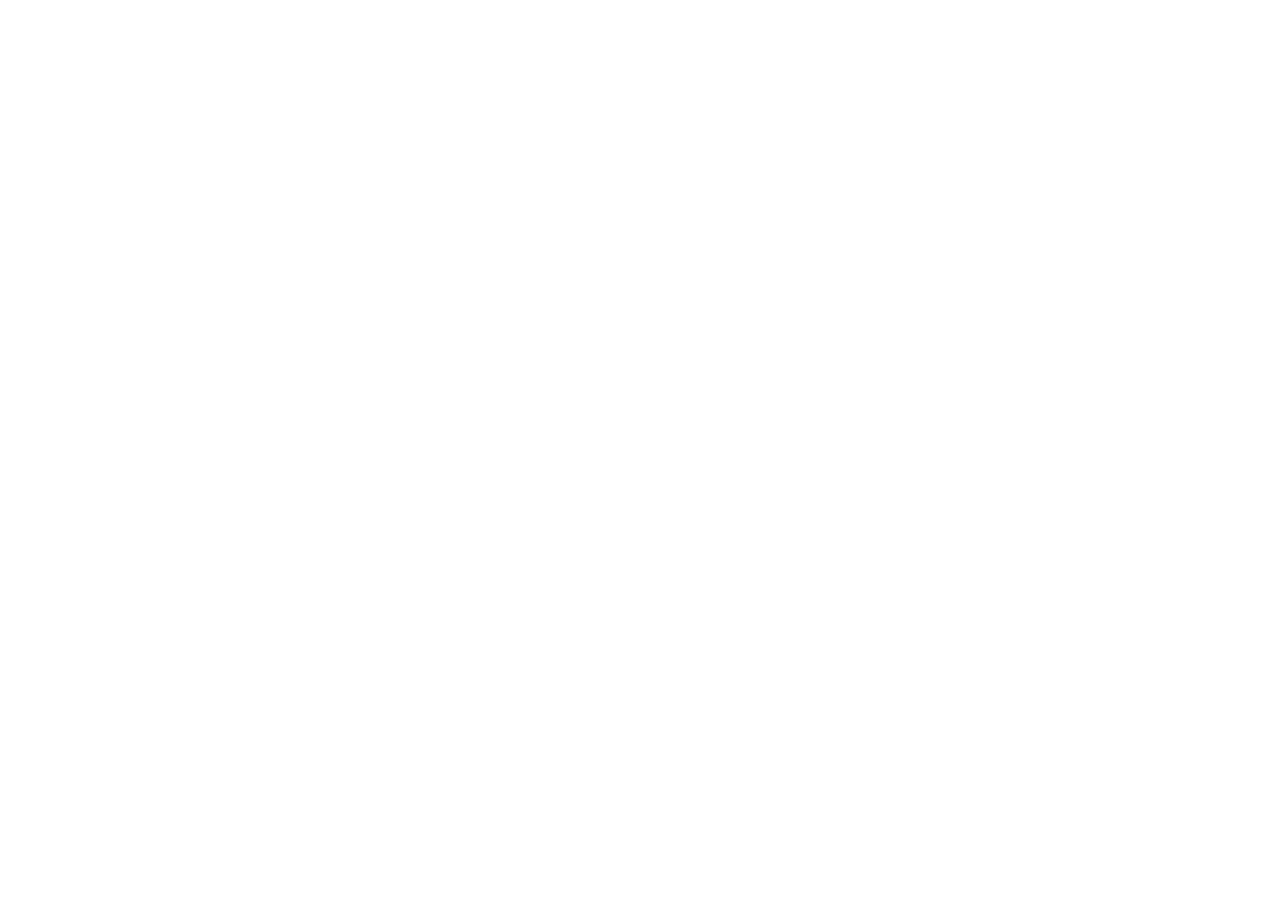
==== src/content/index.html @ 95c98eb6 "Project prepare" ====
<!DOCTYPE html>
<html lang="en">
  <head>
    <meta charset="UTF-8" />
    <meta name="viewport" content="width=device-width, initial-scale=1.0" />
    <meta http-equiv="X-UA-Compatible" content="ie=edge" />
    <title>Site title</title>
    <meta name="description" content="Description" />

    <!-- Title -->
    <meta property="og:title" content="" />
    <!-- OPTIONAL description. 2-4 sentences. -->
    <meta property="og:description" content="" />
    <!-- full url with http(s) ie. https://maciejkorsan.github.io/my-repo/ -->
    <meta property="og:url" content="" />
    <!-- full url to the image with http(s) ie. https://maciejkorsan.github.io/my-repo/assets/img/fb.png. Facebook suggests at least 1200 x 630. -->
    <meta property="og:image" content="" />
  </head>
  <body>

    <script src="js/main.js"></script>
  </body>
</html>
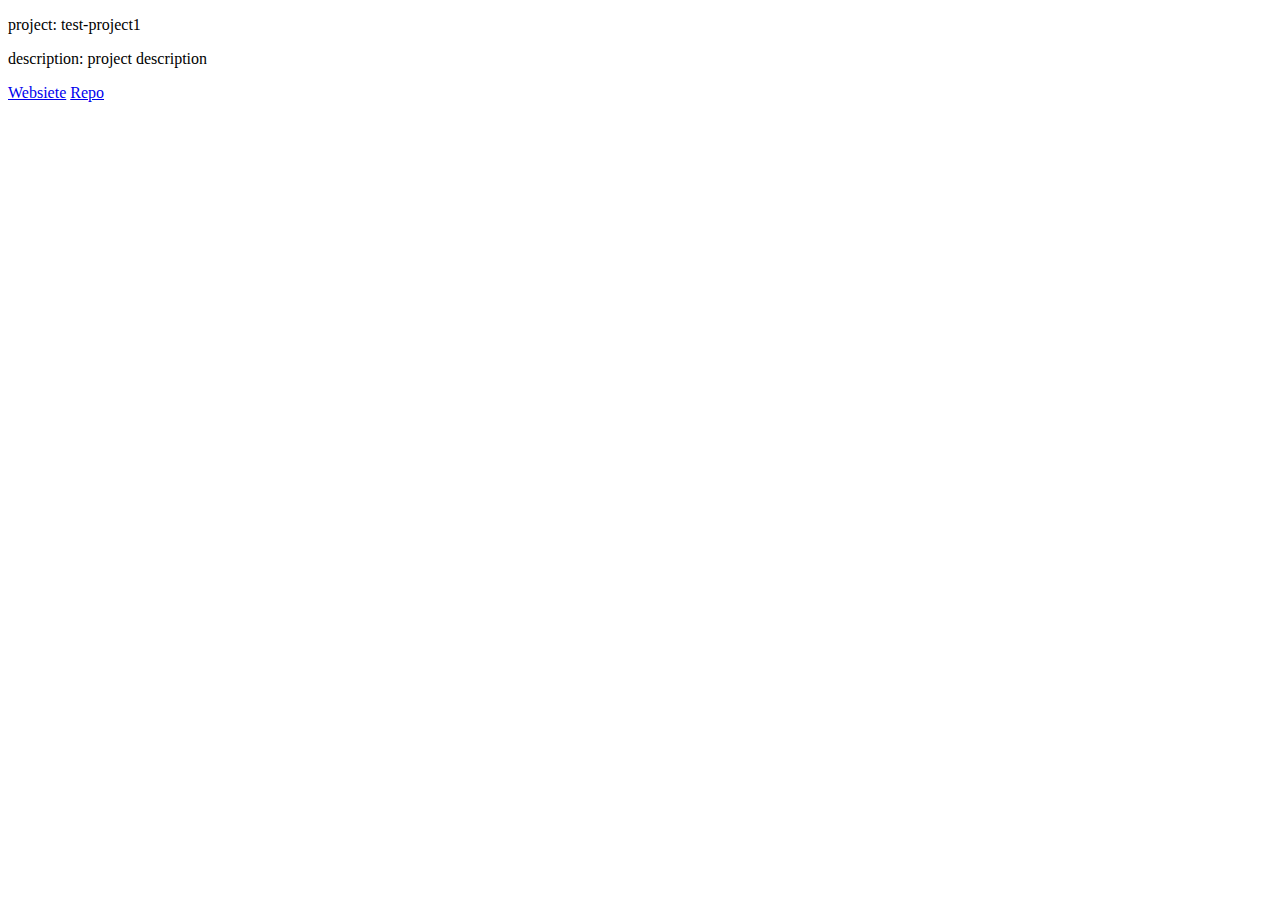
==== commit 0fdfbe33: "Start work at project card" ====
--- a/src/content/index.html
+++ b/src/content/index.html
@@ -15,9 +15,31 @@
     <meta property="og:url" content="" />
     <!-- full url to the image with http(s) ie. https://maciejkorsan.github.io/my-repo/assets/img/fb.png. Facebook suggests at least 1200 x 630. -->
     <meta property="og:image" content="" />
+    <link rel="stylesheet" href="css/main.css" />
   </head>
   <body>
+    <section class="container">
+      <div class="project">
+        <div class="project__header">
 
+        </div>
+        <div class="project__body">
+          <p>
+            <span>project:</span>
+            <span>test-project1</span>
+          </p>
+          <p>
+            <span>description:</span>
+            <span>project description</span>
+          </p>
+        </div>
+
+        <div class="project__footer">
+          <a class="project__link project__link--page" href="#">Websiete</a>
+          <a class="project__link project__link--repo" href="#">Repo</a>
+        </div>
+      </div>
+    </section>
     <script src="js/main.js"></script>
   </body>
 </html>
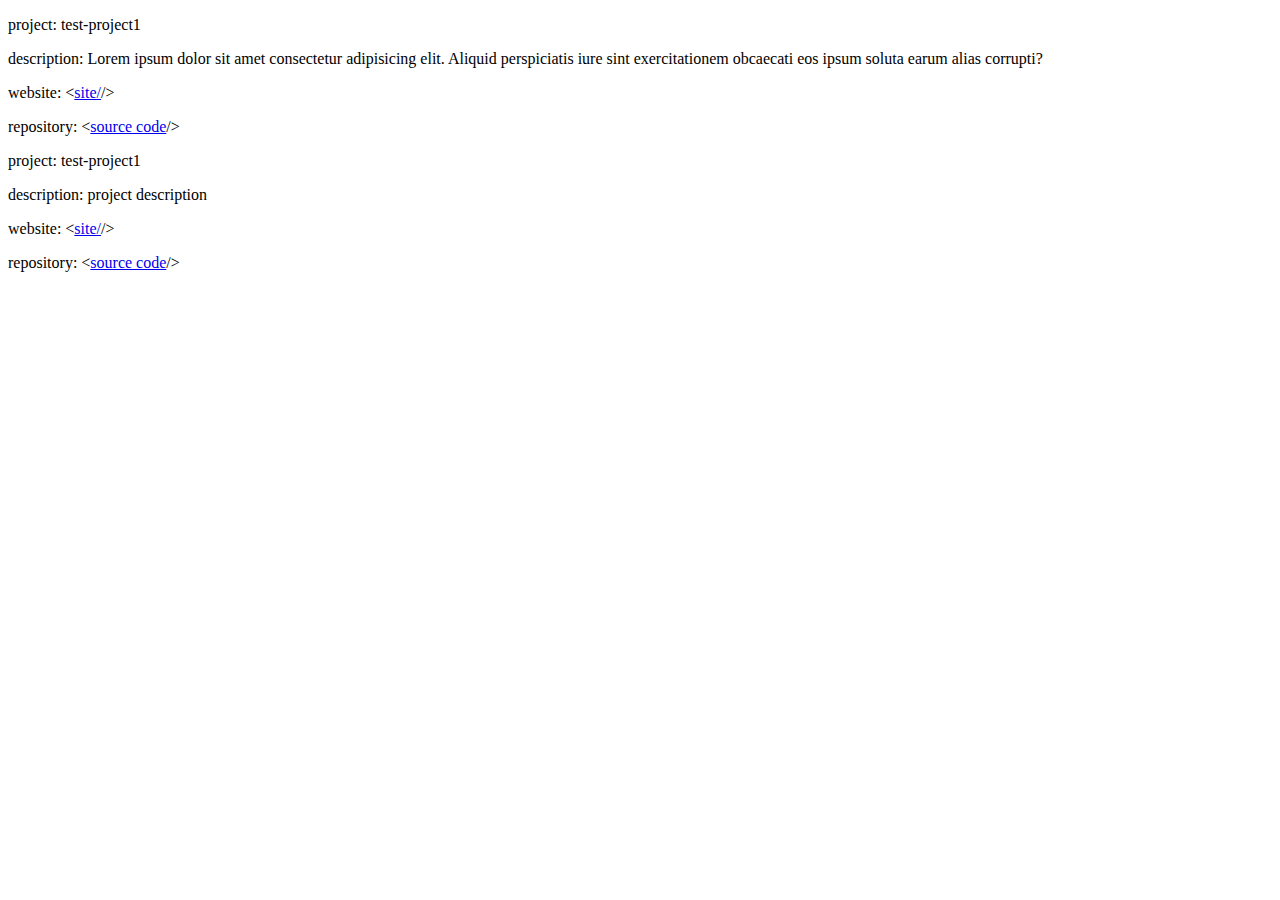
==== commit 7f600561: "Create card shape and simple data" ====
--- a/src/content/index.html
+++ b/src/content/index.html
@@ -19,26 +19,63 @@
   </head>
   <body>
     <section class="container">
-      <div class="project">
+      <article class="project">
         <div class="project__header">
-
+          <span class="project__circle project__circle--red"></span>
+          <span class="project__circle project__circle--yellow"></span>
+          <span class="project__circle project__circle--green"></span>
         </div>
-        <div class="project__body">
-          <p>
-            <span>project:</span>
+        <div class="project__content">
+          <p class="project__grid">
+            <span class="project__label">project:</span>
             <span>test-project1</span>
           </p>
-          <p>
-            <span>description:</span>
+          <p class="project__grid">
+            <span class="project__label">description:</span>
+            <span>Lorem ipsum dolor sit amet consectetur adipisicing elit. Aliquid perspiciatis iure sint exercitationem obcaecati eos ipsum soluta earum alias corrupti?</span>
+          </p>
+
+          <p class="project__grid">
+            <span class="project__label">website:</span>
+            <span>&#60;<a class="project__link project__link--page" href="#">site/</a>/&#62;</span>
+          </p>
+  
+          <p class="project__grid">
+            <span class="project__label">repository:</span>
+            <span>&#60;<a class="project__link project__link--repo" href="#">source code</a>/&#62;</span>
+          </p>
+        </div>
+      </article>
+    </section>
+
+    <section class="container">
+      <article class="project">
+        <div class="project__header">
+          <span class="project__circle project__circle--red"></span>
+          <span class="project__circle project__circle--yellow"></span>
+          <span class="project__circle project__circle--green"></span>
+        </div>
+        <div class="project__content">
+          <p class="project__grid">
+            <span class="project__label">project:</span>
+            <span>test-project1</span>
+          </p>
+          <p class="project__grid">
+            <span class="project__label">description:</span>
             <span>project description</span>
           </p>
+
+          <p class="project__grid">
+            <span class="project__label">website:</span>
+            <span>&#60;<a class="project__link project__link--page" href="#">site/</a>/&#62;</span>
+          </p>
+  
+          <p class="project__grid">
+            <span class="project__label">repository:</span>
+            <span>&#60;<a class="project__link project__link--repo" href="#">source code</a>/&#62;</span>
+          </p>
         </div>
-
-        <div class="project__footer">
-          <a class="project__link project__link--page" href="#">Websiete</a>
-          <a class="project__link project__link--repo" href="#">Repo</a>
-        </div>
-      </div>
+      </article>
     </section>
     <script src="js/main.js"></script>
   </body>
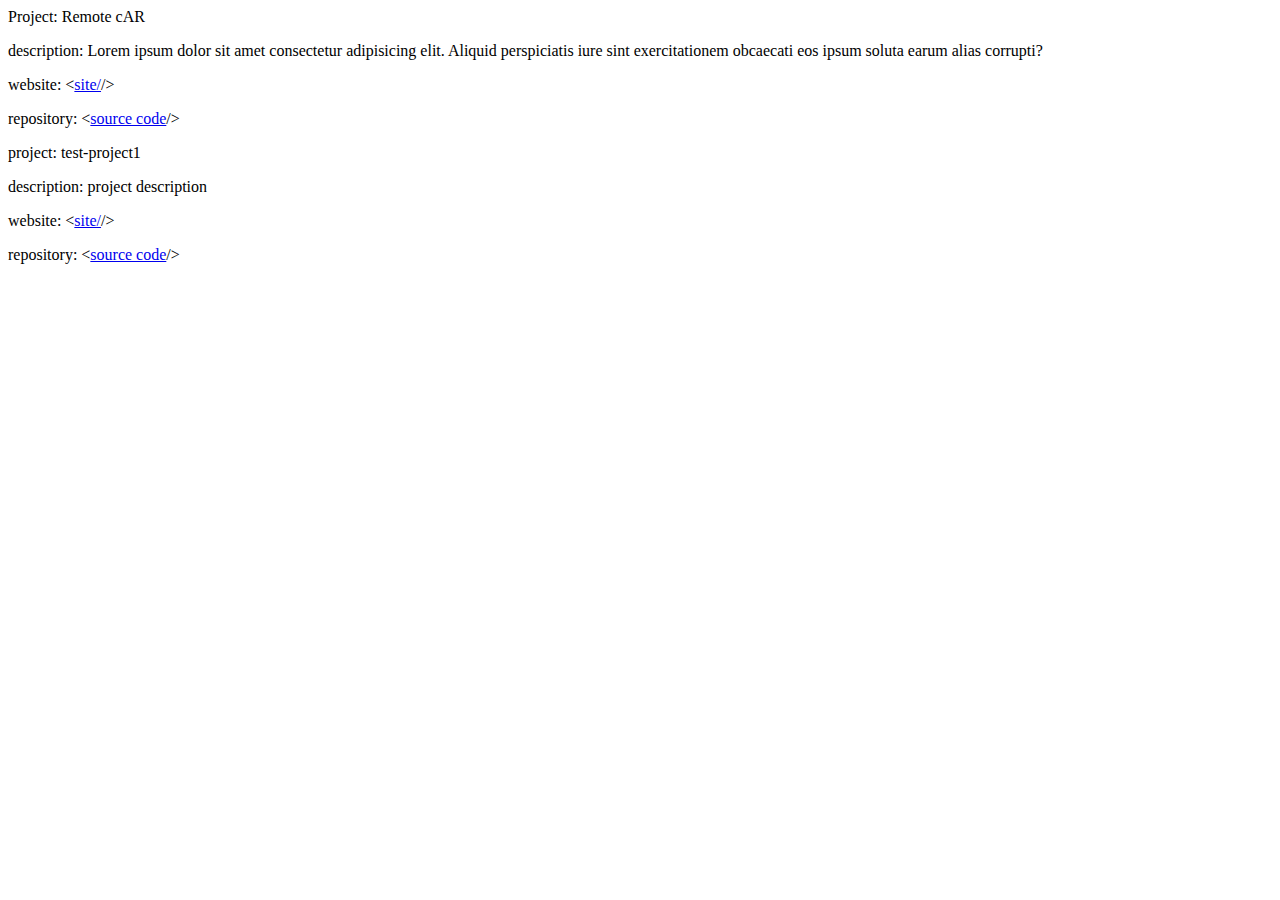
==== commit bbcd9f7e: "Separate project label and title in ttilebar" ====
--- a/src/content/index.html
+++ b/src/content/index.html
@@ -1,82 +1,85 @@
 <!DOCTYPE html>
 <html lang="en">
-  <head>
-    <meta charset="UTF-8" />
-    <meta name="viewport" content="width=device-width, initial-scale=1.0" />
-    <meta http-equiv="X-UA-Compatible" content="ie=edge" />
-    <title>Site title</title>
-    <meta name="description" content="Description" />
 
-    <!-- Title -->
-    <meta property="og:title" content="" />
-    <!-- OPTIONAL description. 2-4 sentences. -->
-    <meta property="og:description" content="" />
-    <!-- full url with http(s) ie. https://maciejkorsan.github.io/my-repo/ -->
-    <meta property="og:url" content="" />
-    <!-- full url to the image with http(s) ie. https://maciejkorsan.github.io/my-repo/assets/img/fb.png. Facebook suggests at least 1200 x 630. -->
-    <meta property="og:image" content="" />
-    <link rel="stylesheet" href="css/main.css" />
-  </head>
-  <body>
-    <section class="container">
-      <article class="project">
-        <div class="project__header">
-          <span class="project__circle project__circle--red"></span>
-          <span class="project__circle project__circle--yellow"></span>
-          <span class="project__circle project__circle--green"></span>
-        </div>
-        <div class="project__content">
-          <p class="project__grid">
-            <span class="project__label">project:</span>
-            <span>test-project1</span>
-          </p>
-          <p class="project__grid">
-            <span class="project__label">description:</span>
-            <span>Lorem ipsum dolor sit amet consectetur adipisicing elit. Aliquid perspiciatis iure sint exercitationem obcaecati eos ipsum soluta earum alias corrupti?</span>
-          </p>
+<head>
+  <meta charset="UTF-8" />
+  <meta name="viewport" content="width=device-width, initial-scale=1.0" />
+  <meta http-equiv="X-UA-Compatible" content="ie=edge" />
+  <title>Site title</title>
+  <meta name="description" content="Description" />
 
-          <p class="project__grid">
-            <span class="project__label">website:</span>
-            <span>&#60;<a class="project__link project__link--page" href="#">site/</a>/&#62;</span>
-          </p>
-  
-          <p class="project__grid">
-            <span class="project__label">repository:</span>
-            <span>&#60;<a class="project__link project__link--repo" href="#">source code</a>/&#62;</span>
-          </p>
-        </div>
-      </article>
-    </section>
+  <!-- Title -->
+  <meta property="og:title" content="" />
+  <!-- OPTIONAL description. 2-4 sentences. -->
+  <meta property="og:description" content="" />
+  <!-- full url with http(s) ie. https://maciejkorsan.github.io/my-repo/ -->
+  <meta property="og:url" content="" />
+  <!-- full url to the image with http(s) ie. https://maciejkorsan.github.io/my-repo/assets/img/fb.png. Facebook suggests at least 1200 x 630. -->
+  <meta property="og:image" content="" />
+  <link rel="stylesheet" href="css/main.css" />
+</head>
 
-    <section class="container">
-      <article class="project">
-        <div class="project__header">
-          <span class="project__circle project__circle--red"></span>
-          <span class="project__circle project__circle--yellow"></span>
-          <span class="project__circle project__circle--green"></span>
-        </div>
-        <div class="project__content">
-          <p class="project__grid">
-            <span class="project__label">project:</span>
-            <span>test-project1</span>
-          </p>
-          <p class="project__grid">
-            <span class="project__label">description:</span>
-            <span>project description</span>
-          </p>
+<body>
+  <section class="container">
+    <article class="project">
+      <div class="project__header">
+        
+        <span class="project__circle project__circle--red"></span>
+        <span class="project__circle project__circle--yellow"></span>
+        <span class="project__circle project__circle--green"></span>
+        <span class="project__titlebar">
+          <span class="project__title">Project:</span> 
+          <span class="project__name">Remote cAR</span>
+        </span>
+      </div>
+      <div class="project__content">
+        <p class="project__grid">
+          <span class="project__label">description:</span>
+          <span>Lorem ipsum dolor sit amet consectetur adipisicing elit. Aliquid perspiciatis iure sint exercitationem
+            obcaecati eos ipsum soluta earum alias corrupti?</span>
+        </p>
 
-          <p class="project__grid">
-            <span class="project__label">website:</span>
-            <span>&#60;<a class="project__link project__link--page" href="#">site/</a>/&#62;</span>
-          </p>
-  
-          <p class="project__grid">
-            <span class="project__label">repository:</span>
-            <span>&#60;<a class="project__link project__link--repo" href="#">source code</a>/&#62;</span>
-          </p>
-        </div>
-      </article>
-    </section>
-    <script src="js/main.js"></script>
-  </body>
-</html>
+        <p class="project__grid">
+          <span class="project__label">website:</span>
+          <span>&#60;<a class="project__link project__link--page" href="#">site/</a>/&#62;</span>
+        </p>
+
+        <p class="project__grid">
+          <span class="project__label">repository:</span>
+          <span>&#60;<a class="project__link project__link--repo" href="#">source code</a>/&#62;</span>
+        </p>
+      </div>
+    </article>
+
+    <article class="project">
+      <div class="project__header">
+        <span class="project__circle project__circle--red"></span>
+        <span class="project__circle project__circle--yellow"></span>
+        <span class="project__circle project__circle--green"></span>
+      </div>
+      <div class="project__content">
+        <p class="project__grid">
+          <span class="project__label">project:</span>
+          <span>test-project1</span>
+        </p>
+        <p class="project__grid">
+          <span class="project__label">description:</span>
+          <span>project description</span>
+        </p>
+
+        <p class="project__grid">
+          <span class="project__label">website:</span>
+          <span>&#60;<a class="project__link project__link--page" href="#">site/</a>/&#62;</span>
+        </p>
+
+        <p class="project__grid">
+          <span class="project__label">repository:</span>
+          <span>&#60;<a class="project__link project__link--repo" href="#">source code</a>/&#62;</span>
+        </p>
+      </div>
+    </article>
+  </section>
+  <script src="js/main.js"></script>
+</body>
+
+</html>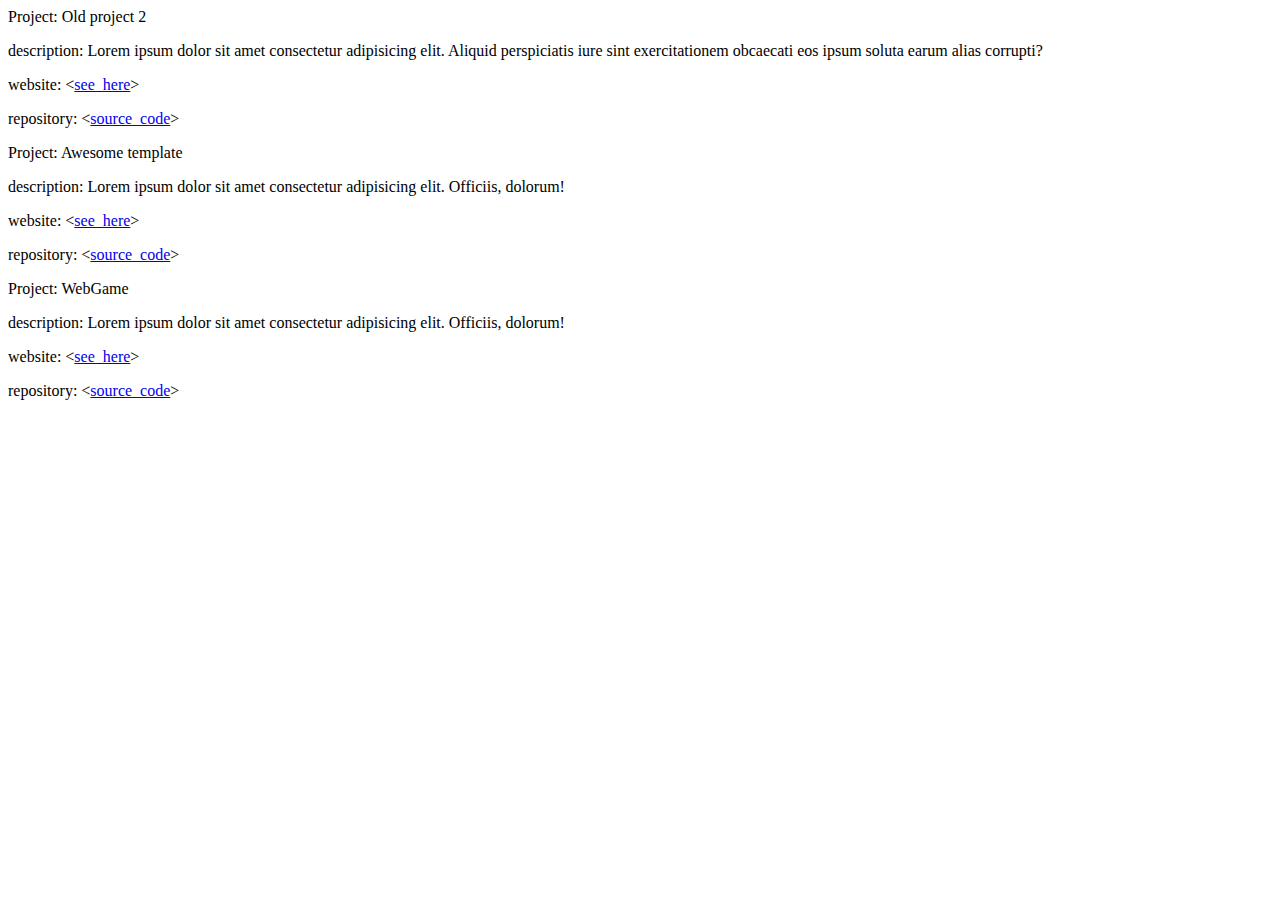
==== commit 9149d917: "Update readme, create 3 example cards, finish first version of cards" ====
--- a/src/content/index.html
+++ b/src/content/index.html
@@ -29,11 +29,11 @@
         <span class="project__circle project__circle--green"></span>
         <span class="project__titlebar">
           <span class="project__title">Project:</span> 
-          <span class="project__name">Remote cAR</span>
+          <span class="project__name">Old project 2</span>
         </span>
       </div>
       <div class="project__content">
-        <p class="project__grid">
+        <p class="project__grid project__grid--description">
           <span class="project__label">description:</span>
           <span>Lorem ipsum dolor sit amet consectetur adipisicing elit. Aliquid perspiciatis iure sint exercitationem
             obcaecati eos ipsum soluta earum alias corrupti?</span>
@@ -41,40 +41,70 @@
 
         <p class="project__grid">
           <span class="project__label">website:</span>
-          <span>&#60;<a class="project__link project__link--page" href="#">site/</a>/&#62;</span>
+          <span>&#60;<a class="project__link project__link--page" href="#">see_here</a>&#62;</span>
         </p>
 
         <p class="project__grid">
           <span class="project__label">repository:</span>
-          <span>&#60;<a class="project__link project__link--repo" href="#">source code</a>/&#62;</span>
+          <span>&#60;<a class="project__link project__link--repo" href="#">source_code</a>&#62;</span>
         </p>
       </div>
     </article>
 
     <article class="project">
       <div class="project__header">
+        
         <span class="project__circle project__circle--red"></span>
         <span class="project__circle project__circle--yellow"></span>
         <span class="project__circle project__circle--green"></span>
+        <span class="project__titlebar">
+          <span class="project__title">Project:</span> 
+          <span class="project__name">Awesome template</span>
+        </span>
       </div>
       <div class="project__content">
-        <p class="project__grid">
-          <span class="project__label">project:</span>
-          <span>test-project1</span>
-        </p>
-        <p class="project__grid">
+        <p class="project__grid project__grid--description">
           <span class="project__label">description:</span>
-          <span>project description</span>
+          <span>Lorem ipsum dolor sit amet consectetur adipisicing elit. Officiis, dolorum!</span>
         </p>
 
         <p class="project__grid">
           <span class="project__label">website:</span>
-          <span>&#60;<a class="project__link project__link--page" href="#">site/</a>/&#62;</span>
+          <span>&#60;<a class="project__link project__link--page" href="#">see_here</a>&#62;</span>
         </p>
 
         <p class="project__grid">
           <span class="project__label">repository:</span>
-          <span>&#60;<a class="project__link project__link--repo" href="#">source code</a>/&#62;</span>
+          <span>&#60;<a class="project__link project__link--repo" href="#">source_code</a>&#62;</span>
+        </p>
+      </div>
+    </article>
+
+    <article class="project">
+      <div class="project__header">
+        
+        <span class="project__circle project__circle--red"></span>
+        <span class="project__circle project__circle--yellow"></span>
+        <span class="project__circle project__circle--green"></span>
+        <span class="project__titlebar">
+          <span class="project__title">Project:</span> 
+          <span class="project__name">WebGame</span>
+        </span>
+      </div>
+      <div class="project__content">
+        <p class="project__grid project__grid--description">
+          <span class="project__label">description:</span>
+          <span>Lorem ipsum dolor sit amet consectetur adipisicing elit. Officiis, dolorum!</span>
+        </p>
+
+        <p class="project__grid">
+          <span class="project__label">website:</span>
+          <span>&#60;<a class="project__link project__link--page" href="#">see_here</a>&#62;</span>
+        </p>
+
+        <p class="project__grid">
+          <span class="project__label">repository:</span>
+          <span>&#60;<a class="project__link project__link--repo" href="#">source_code</a>&#62;</span>
         </p>
       </div>
     </article>
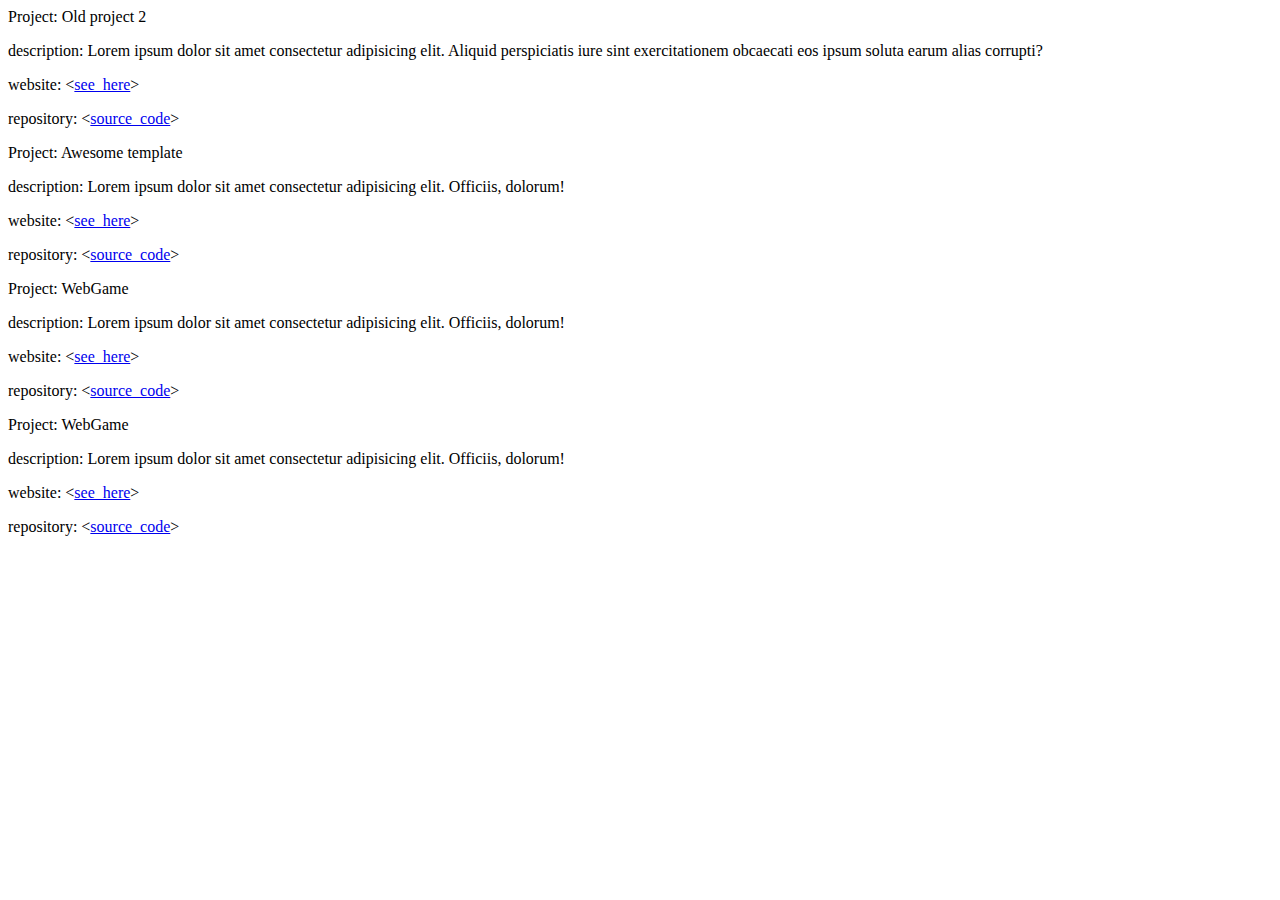
==== commit 523748f4: "Change variables name Add styles for white project card theme" ====
--- a/src/content/index.html
+++ b/src/content/index.html
@@ -5,17 +5,7 @@
   <meta charset="UTF-8" />
   <meta name="viewport" content="width=device-width, initial-scale=1.0" />
   <meta http-equiv="X-UA-Compatible" content="ie=edge" />
-  <title>Site title</title>
-  <meta name="description" content="Description" />
-
-  <!-- Title -->
-  <meta property="og:title" content="" />
-  <!-- OPTIONAL description. 2-4 sentences. -->
-  <meta property="og:description" content="" />
-  <!-- full url with http(s) ie. https://maciejkorsan.github.io/my-repo/ -->
-  <meta property="og:url" content="" />
-  <!-- full url to the image with http(s) ie. https://maciejkorsan.github.io/my-repo/assets/img/fb.png. Facebook suggests at least 1200 x 630. -->
-  <meta property="og:image" content="" />
+  <title>Project cards</title>
   <link rel="stylesheet" href="css/main.css" />
 </head>
 
@@ -82,13 +72,40 @@
 
     <article class="project">
       <div class="project__header">
-        
         <span class="project__circle project__circle--red"></span>
         <span class="project__circle project__circle--yellow"></span>
         <span class="project__circle project__circle--green"></span>
         <span class="project__titlebar">
-          <span class="project__title">Project:</span> 
+          <span>Project:</span> 
           <span class="project__name">WebGame</span>
+        </span>
+      </div>
+      <div class="project__content">
+        <p class="project__grid project__grid--description">
+          <span class="project__label">description:</span>
+          <span>Lorem ipsum dolor sit amet consectetur adipisicing elit. Officiis, dolorum!</span>
+        </p>
+
+        <p class="project__grid">
+          <span class="project__label">website:</span>
+          <span>&#60;<a class="project__link project__link--page" href="#">see_here</a>&#62;</span>
+        </p>
+
+        <p class="project__grid">
+          <span class="project__label">repository:</span>
+          <span>&#60;<a class="project__link project__link--repo" href="#">source_code</a>&#62;</span>
+        </p>
+      </div>
+    </article>
+
+    <article class="project project--light">
+      <div class="project__header project__header--light">
+        <span class="project__circle project__circle--red"></span>
+        <span class="project__circle project__circle--yellow"></span>
+        <span class="project__circle project__circle--green"></span>
+        <span class="project__titlebar">
+          <span>Project:</span> 
+          <span class="project__name project__name--light">WebGame</span>
         </span>
       </div>
       <div class="project__content">
